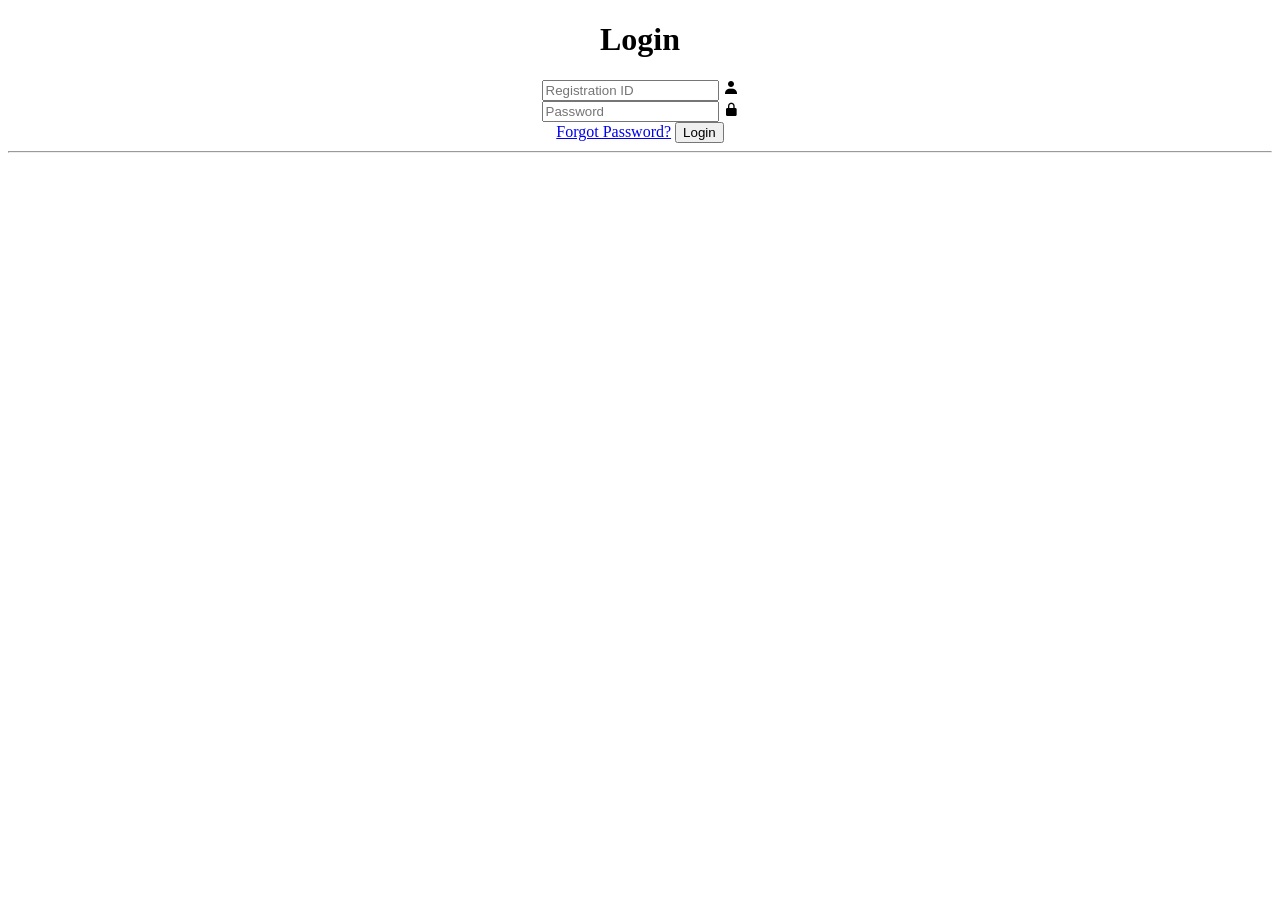
==== loginform.html @ 010b85f2 "this are new changes" ====
<!DOCTYPE html>
<html lang="en">
<head>
    <meta charset="UTF-8">
    <meta name="viewport" content="width=device-width, initial-scale=1.0">
    <title>LOGIN</title>
   <link rel="stylesheet" href="./login.css">
   <link href='https://unpkg.com/boxicons@2.1.4/css/boxicons.min.css' rel='stylesheet'>

</head>
<body>
   <center>
    <form >
    <h1>Login</h1>
    
   <div class = "input">
    <input type="text" placeholder="Registration ID">
    <i class='bx bxs-user'></i>
   </div>
    <div class = "input">
        <input type="password" placeholder="Password">
        <i class='bx bxs-lock-alt'></i>
    </div>
    </form>
    <div class ="forgot">
        <a href="#">Forgot Password?</a>
        
        <button type = "submit" class = "button">Login</button>
        <hr>
        
    </div>
   </center>
</body>
</html>
---- login.css ----
.ubuntu-mono-regular {
    font-family: "Ubuntu Mono", monospace;
    font-weight: 400;
    font-style: normal;
  }
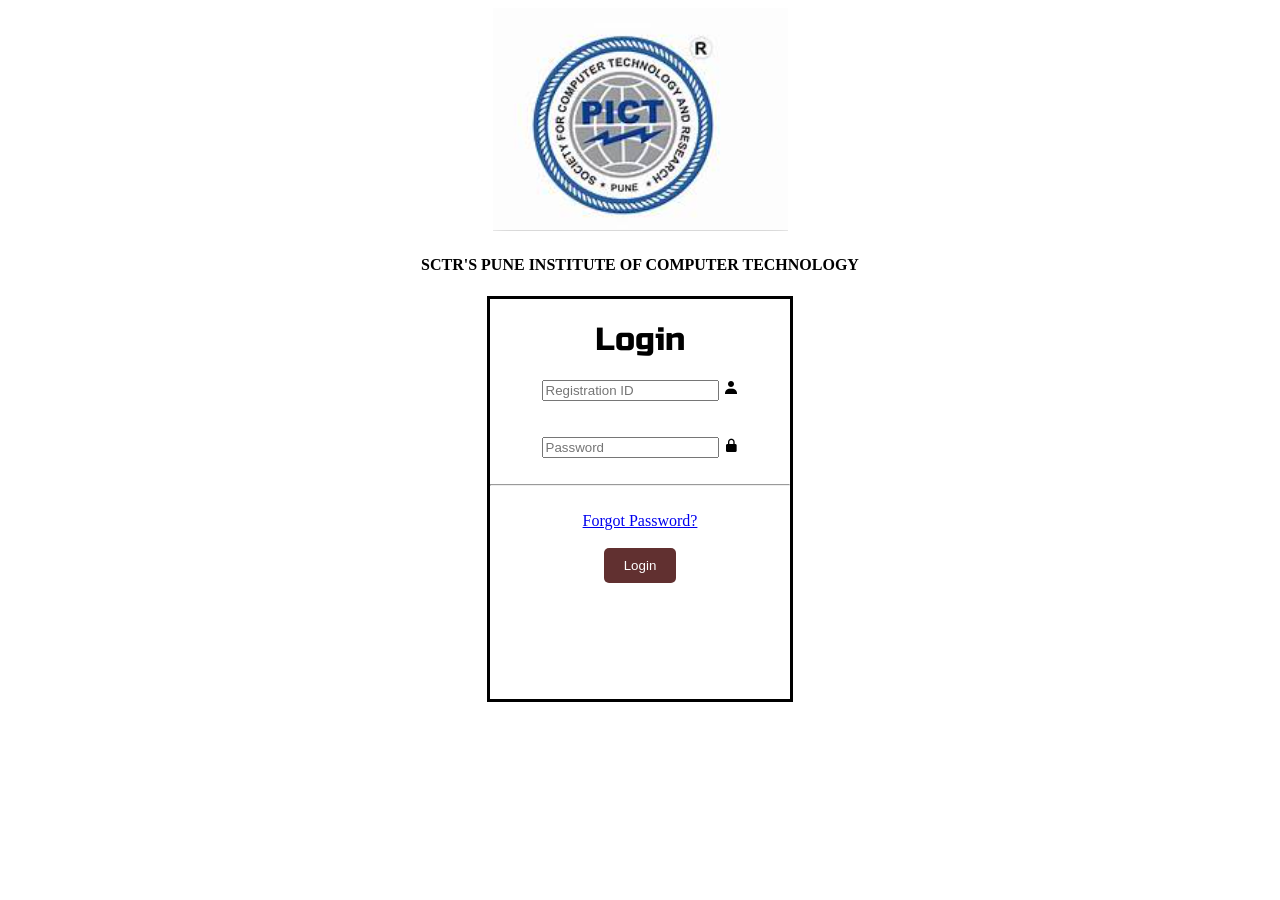
==== commit b0bf3a10: "added pict logo" ====
--- a/loginform.html
+++ b/loginform.html
@@ -6,29 +6,55 @@
     <title>LOGIN</title>
    <link rel="stylesheet" href="./login.css">
    <link href='https://unpkg.com/boxicons@2.1.4/css/boxicons.min.css' rel='stylesheet'>
-
+   <link rel="preconnect" href="https://fonts.googleapis.com">
+   <link rel="preconnect" href="https://fonts.gstatic.com" crossorigin>
+   <link href="https://fonts.googleapis.com/css2?family=Rubik+Burned&family=Russo+One&display=swap" rel="stylesheet">
 </head>
 <body>
    <center>
     <form >
-    <h1>Login</h1>
+        <div class = "pict">
+            <img src="./PICT logo.png" alt="pict">
+        </div>
+    <h4>SCTR'S PUNE INSTITUTE OF COMPUTER TECHNOLOGY</h4>
     
-   <div class = "input">
-    <input type="text" placeholder="Registration ID">
-    <i class='bx bxs-user'></i>
+   <div class = "box">
+    <h1 class="russo-one-regular">Login</h1>
+    <div class = "input">
+        <input type="text" placeholder="Registration ID">
+        <i class='bx bxs-user'></i>
+       </div>
+       <br>
+       <br>
+        <div class = "input">
+            <input type="password" placeholder="Password">
+            <i class='bx bxs-lock-alt'></i>
+        </div>
+        <br>
+        <hr>
+        <br>
+        <div class ="forgot">
+            <a href="#">Forgot Password?</a>
+            <br>
+            <br>
+           
+           
+            
+        </div>
+        <div class="login-container">
+            <!-- Your other login elements go here -->
+            <button class="login-button">Login</button>
+        </div>
+        
+         
    </div>
-    <div class = "input">
-        <input type="password" placeholder="Password">
-        <i class='bx bxs-lock-alt'></i>
-    </div>
+   
+   
+   
+    
+</div>
     </form>
-    <div class ="forgot">
-        <a href="#">Forgot Password?</a>
-        
-        <button type = "submit" class = "button">Login</button>
-        <hr>
-        
-    </div>
+   
    </center>
 </body>
 </html>
--- a/login.css
+++ b/login.css
@@ -1,5 +1,22 @@
-.ubuntu-mono-regular {
-    font-family: "Ubuntu Mono", monospace;
+
+  body {
+    background-color: white
+  }
+  .russo-one-regular {
+    font-family: "Russo One", sans-serif; 
     font-weight: 400;
     font-style: normal;
   }
+  .box{
+    height: 400px;
+    width :300px ;
+    border: 3px solid black;
+    }
+  .login-button {
+    background-color : rgb(97, 48, 48);/* Set the background color of the button */
+    color: #fff; /* Set the text color of the button */
+    padding: 10px 20px; /* Set padding to make the button look nice */
+    border: none; /* Remove the button border */
+    border-radius: 5px; /* Optional: Add rounded corners */
+  cursor: pointer; /* Change cursor to pointer on hover */
+}
